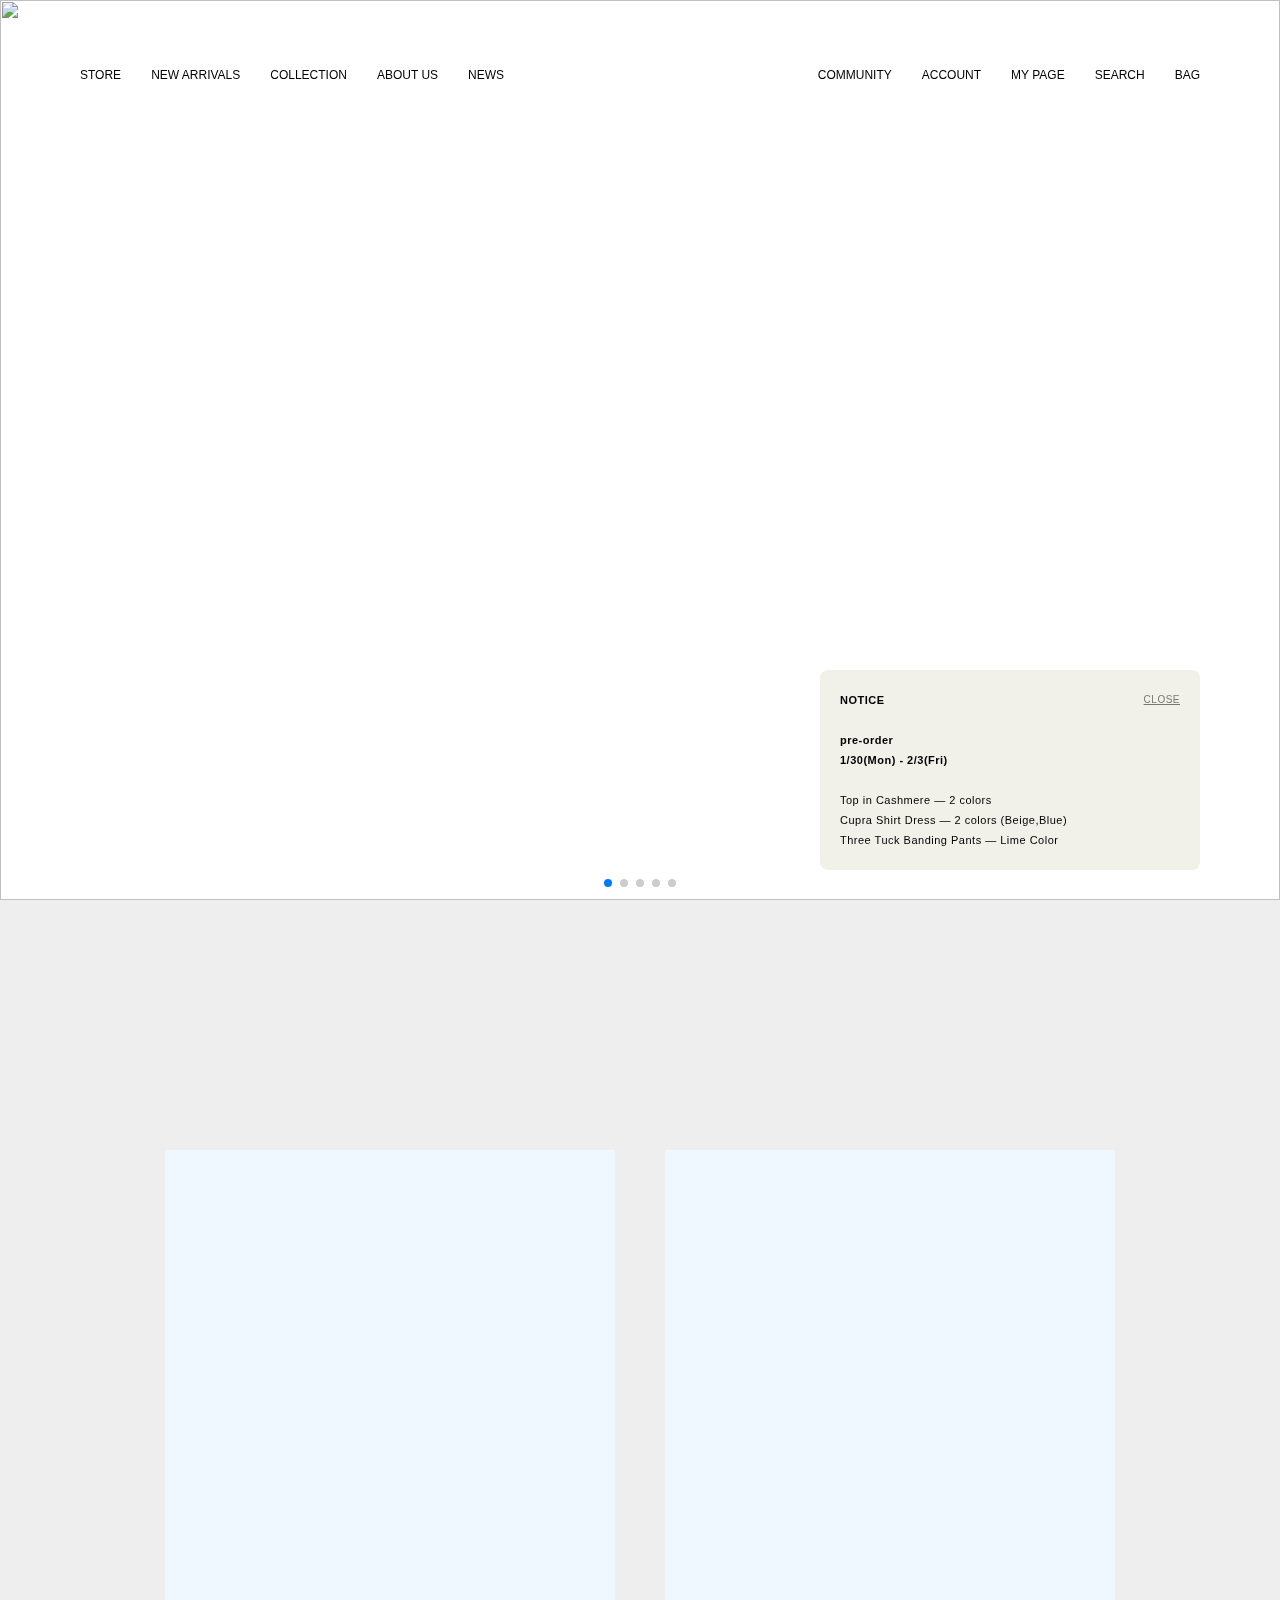
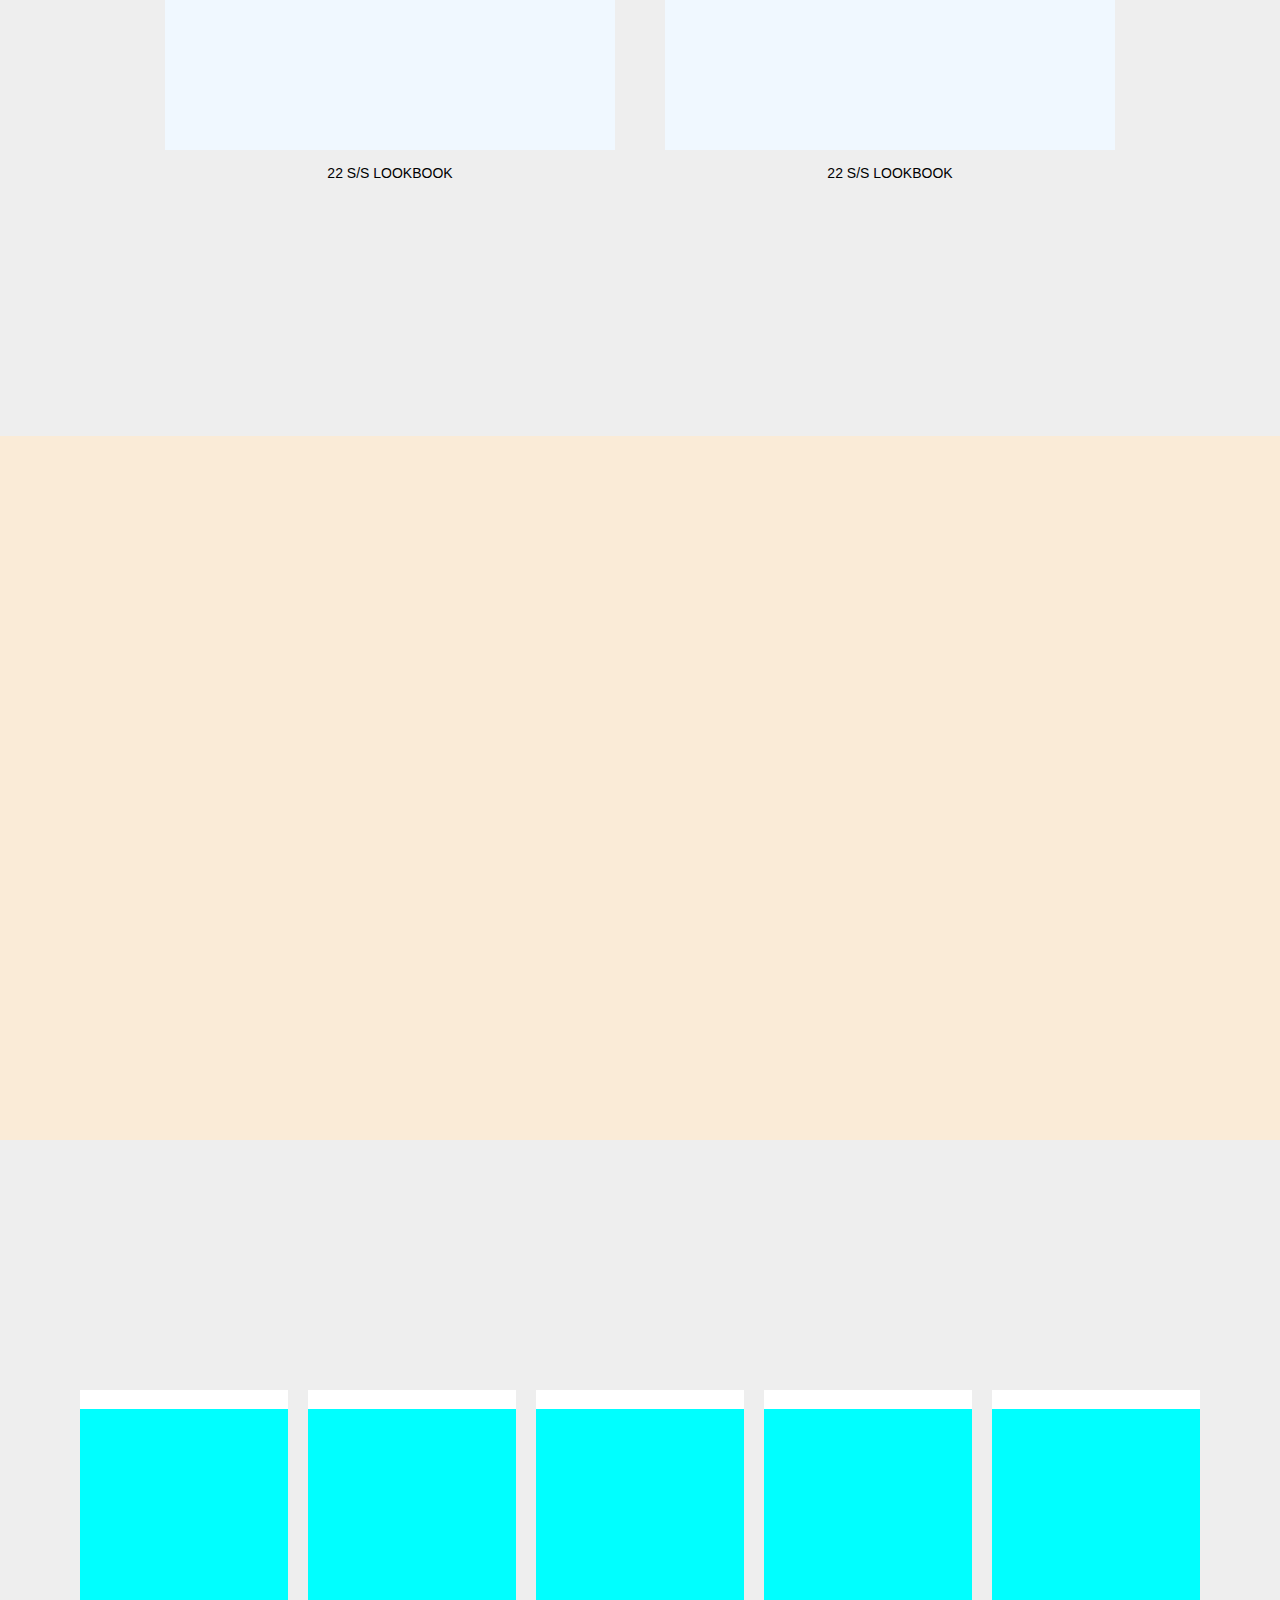
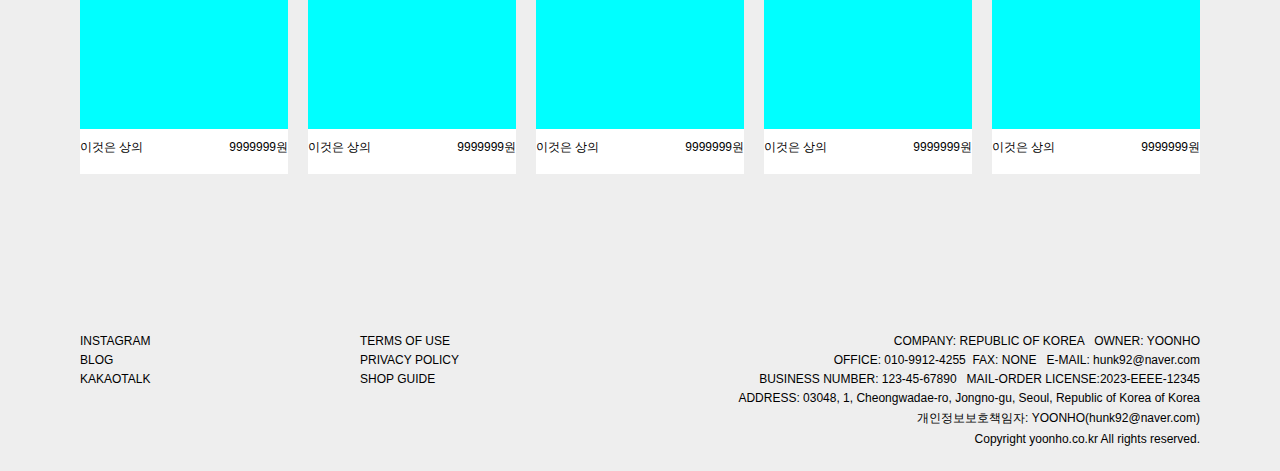
==== header.html @ de9bd092 "first commit" ====
<!DOCTYPE html>
<html lang="en">

<head>
    <meta charset="UTF-8">
    <meta http-equiv="X-UA-Compatible" content="IE=edge">
    <meta name="viewport" content="width=device-width, initial-scale=1.0">
    <title>Document</title>
    <link rel="stylesheet" href="./css/header.css">
    <link rel="stylesheet" href="./css/common.css">
    <script src="https://code.jquery.com/jquery-1.12.4.js"></script>
    <link rel="stylesheet" href="https://cdn.jsdelivr.net/npm/swiper@8/swiper-bundle.min.css" />
    <script src="https://cdn.jsdelivr.net/npm/swiper@8/swiper-bundle.min.js"></script>

</head>

<body>
    <div class="overwrap"></div>
    <div class="notice_window">
        <b>NOTICE</b>
        <br>
        <br>
        <b>
            pre-order
            <br>
            1/30(Mon) - 2/3(Fri)
            <br>
        </b>
        <br>
        Top in Cashmere — 2 colors
        <br>
        Cupra Shirt Dress — 2 colors (Beige,Blue)
        <br>
        Three Tuck Banding Pants — Lime Color
        <div class="close">CLOSE</div>
    </div>
    <header>
        <div class="header_wrap">
            <ul class="menu_sec">
                <li>STORE
                    <div class="sub_menu">
                        <ul>
                            <li>OUTERWEAR</li>
                            <li>TOP</li>
                            <li>BOTTOM</li>
                            <li>DRESS SKIRT</li>
                            <li>ACCESSORIES</li>
                        </ul>
                    </div>
                </li>
                <li>NEW ARRIVALS</li>
                <li>COLLECTION
                    <div class="sub_menu">
                        <ul>
                            <li>2022 S/S COLLECTION</li>
                            <li>2022 F/W COLLECTION</li>
                        </ul>
                    </div>
                </li>
                <li>ABOUT US</li>
                <li>NEWS</li>
            </ul>
            <ul class="logo_sec">
                <li>
                    <img src="https://cdn.shopify.com/s/files/1/0185/6238/t/25/assets/logo-new.svg?v=93111652546430656431668080501"
                        alt="">
                </li>
            </ul>
            <ul class="account_sec">
                <li>COMMUNITY
                    <div class="sub_menu">
                        <ul>
                            <li>NOTICE</li>
                            <li>REVIEW</li>
                            <li>Q&A</li>
                        </ul>
                    </div>
                </li>
                <li>ACCOUNT</li>
                <li>MY PAGE</li>
                <li>SEARCH</li>
                <li>BAG</li>
            </ul>
        </div>

    </header>

    <div class="main_banner swiper mySwiper">
        <div class="swiper-wrapper">
            <div class="swiper-slide">
                <img src="https://swiperjs.com/demos/images/nature-1.jpg" />
            </div>
            <div class="swiper-slide">
                <img src="https://swiperjs.com/demos/images/nature-2.jpg" />
            </div>
            <div class="swiper-slide">
                <img src="https://swiperjs.com/demos/images/nature-3.jpg" />
            </div>
            <div class="swiper-slide">
                <img src="https://swiperjs.com/demos/images/nature-4.jpg" />
            </div>
        </div>
        <!-- <div class="swiper-button-next"></div>
        <div class="swiper-button-prev"></div> -->
        <div class="swiper-pagination"></div>
    </div>
    <div class="container">
        <div class="first_sec">
            <div class="b_thumb">
                <div class="b_thumb_img"></div>
                <div class="b_thumb_txt">22 S/S LOOKBOOK</div>
            </div>
            <div class="b_thumb">
                <div class="b_thumb_img"></div>
                <div class="b_thumb_txt">22 S/S LOOKBOOK</div>
            </div>
        </div>
        <div class="second_sec"></div>

        <div class="third_sec">
            <div class="per_banner swiper mySwiper">
                <div class="swiper-wrapper">
                    <div class="swiper-slide slide_cover">
                        <div class="slide_img_box">
                            <div class="slide_img1"></div>
                            <div class="slide_img2"></div>
                        </div>
                        <div class="slide_txt_box">
                            <div class="slide_name">이것은 상의</div>
                            <div class="slide_price">9999999원</div>
                        </div>
                    </div>
                    <div class="swiper-slide slide_cover">
                        <div class="slide_img_box">
                            <div class="slide_img1"></div>
                            <div class="slide_img2"></div>
                        </div>
                        <div class="slide_txt_box">
                            <div class="slide_name">이것은 상의</div>
                            <div class="slide_price">9999999원</div>
                        </div>
                    </div>
                    <div class="swiper-slide slide_cover">
                        <div class="slide_img_box">
                            <div class="slide_img1"></div>
                            <div class="slide_img2"></div>
                        </div>
                        <div class="slide_txt_box">
                            <div class="slide_name">이것은 상의</div>
                            <div class="slide_price">9999999원</div>
                        </div>
                    </div>
                    <div class="swiper-slide slide_cover">
                        <div class="slide_img_box">
                            <div class="slide_img1"></div>
                            <div class="slide_img2"></div>
                        </div>
                        <div class="slide_txt_box">
                            <div class="slide_name">이것은 상의</div>
                            <div class="slide_price">9999999원</div>
                        </div>
                    </div>
                    <div class="swiper-slide slide_cover">
                        <div class="slide_img_box">
                            <div class="slide_img1"></div>
                            <div class="slide_img2"></div>
                        </div>
                        <div class="slide_txt_box">
                            <div class="slide_name">이것은 상의</div>
                            <div class="slide_price">9999999원</div>
                        </div>
                    </div>
                    <div class="swiper-slide slide_cover">
                        <div class="slide_img_box">
                            <div class="slide_img1"></div>
                            <div class="slide_img2"></div>
                        </div>
                        <div class="slide_txt_box">
                            <div class="slide_name">이것은 상의</div>
                            <div class="slide_price">9999999원</div>
                        </div>
                    </div>
                    <div class="swiper-slide slide_cover">
                        <div class="slide_img_box">
                            <div class="slide_img1"></div>
                            <div class="slide_img2"></div>
                        </div>
                        <div class="slide_txt_box">
                            <div class="slide_name">이것은 상의</div>
                            <div class="slide_price">9999999원</div>
                        </div>
                    </div>
                    <div class="swiper-slide slide_cover">
                        <div class="slide_img_box">
                            <div class="slide_img1"></div>
                            <div class="slide_img2"></div>
                        </div>
                        <div class="slide_txt_box">
                            <div class="slide_name">이것은 상의</div>
                            <div class="slide_price">9999999원</div>
                        </div>
                    </div>
                    <div class="swiper-slide slide_cover">
                        <div class="slide_img_box">
                            <div class="slide_img1"></div>
                            <div class="slide_img2"></div>
                        </div>
                        <div class="slide_txt_box">
                            <div class="slide_name">이것은 상의</div>
                            <div class="slide_price">9999999원</div>
                        </div>
                    </div>
                </div>

                <!-- <div class="swiper-pagination"></div> -->
            </div>
        </div>

        <footer>
            <div class="footer1">
                <ul>
                    <li>INSTAGRAM</li>
                    <li>BLOG</li>
                    <li>KAKAOTALK</li>
                </ul>
            </div>
            <div class="footer2">
                <ul>
                    <li>TERMS OF USE</li>
                    <li>PRIVACY POLICY</li>
                    <li>SHOP GUIDE</li>
                </ul>
            </div>
            <div class="footer3">
                <ul>
                    <li>COMPANY: REPUBLIC OF KOREA
                        &nbsp; OWNER: YOONHO</li>
                    <li>OFFICE: 010-9912-4255
                        &nbsp;FAX: NONE
                        &nbsp; E-MAIL: hunk92@naver.com</li>
                    <li>BUSINESS NUMBER: 123-45-67890
                        &nbsp; MAIL-ORDER LICENSE:2023-EEEE-12345</li>
                    <li>ADDRESS: 03048, 1, Cheongwadae-ro, Jongno-gu, Seoul, Republic of Korea
                        of Korea </li>
                    <li>개인정보보호책임자: YOONHO(hunk92@naver.com)</li>
                    <li>Copyright yoonho.co.kr All rights reserved.</li>
                </ul>
            </div>
        </footer>
        <!-- Swiper JS -->
        </script>
</body>
<script src="./js/header.js"></script>

</html>
---- css/header.css ----
.header_wrap {

    display: flex;
    justify-content: space-between;
    padding: 50px 80px 0;
    position: fixed;
    width: 100%;
    box-sizing: border-box;
    z-index: 99999;
}

.menu_sec,
.account_sec,
.logo_sec {
    display: flex;
    gap: 30px;
    font-size: 12px;
    height: 50px;
    align-items: center;
    flex: 1.5;
}

.account_sec {
    justify-content: right;
}

.logo_sec {
    width: 200px;
    flex: 1;
    justify-content: center;
}

.logo_sec>li>img {
    width: 100%;
}

.container {
    height: 1500px;
}

.menu_sec li,
.account_sec li {
    position: relative;
    white-space: nowrap;
    height: 50px;
    display: flex;
    align-items: center;
}

.sub_menu {
    position: absolute;
    left: -10px;
    top: 40px;
    display: none;
    padding-top: 30px;
    line-height: 30px;
    padding: 10px 10px;
}

.sub_menu ul li {
    height: 30px;
}

.on {
    display: block;
}


html,
body {
    position: relative;
    height: 100%;
}

body {
    background: #eee;
    font-family: Helvetica Neue, Helvetica, Arial, sans-serif;
    font-size: 14px;
    color: #000;
    margin: 0;
    padding: 0;
}

.swiper {
    width: 100%;
    height: 100%;
}

.swiper-slide {
    background-position: center;
    background-size: cover;
}

.swiper-slide img {
    display: block;
    width: 100%;
}

.overwrap {
    position: fixed;
    /* top: 100px; */
    width: 100%;
    height: calc(100vh);
    background-color: white;
    z-index: 9999;
    opacity: 0;
    transition: opacity 0.3s;
    display: none;
}

.menu_sec li:hover .sub_menu {
    display: block;
}

.first_sec {
    width: 100%;
    max-width: 1050px;
    display: flex;
    gap: 50px;
    margin: 0 auto;
    padding-top: 250px;
    justify-content: center;
}

.b_thumb {
    /* width: 450px;
    height: 600px; */
}

.b_thumb_img {
    width: 450px;
    height: 600px;
    background-color: aliceblue;
}

.b_thumb_txt {
    text-align: center;
    margin-top: 10px;
    padding: 5px 20px;
}

.second_sec {
    width: 100%;
    height: 55vw;
    background-color: antiquewhite;
    margin-top: 250px;
}

.third_sec {
    position: relative;
    height: 100%;
}

.third_sec {
    /* background: #eee; */
    font-family: Helvetica Neue, Helvetica, Arial, sans-serif;
    font-size: 14px;
    color: #000;
    margin: 250px 0 0 0;
    padding: 0 80px 40px;
    height: 30vw;
}

.swiper {
    width: 100%;
    height: 100%;
}

.swiper-slide {
    text-align: center;
    font-size: 18px;
    background: #fff;

    display: -webkit-box;
    display: -ms-flexbox;
    display: -webkit-flex;
    display: flex;
    -webkit-box-pack: center;
    -ms-flex-pack: center;
    -webkit-justify-content: center;
    justify-content: center;
    -webkit-box-align: center;
    -ms-flex-align: center;
    -webkit-align-items: center;
    align-items: center;
}

.swiper-slide img {
    display: block;
    width: 100%;
    height: 100%;
    object-fit: cover;
}

.slide_cover {
    flex-direction: column;
}

.slide_img_box {
    width: 100%;
}

.slide_img1 {
    width: 100%;
    height: 25vw;
    background-color: aqua;
}

.slide_txt_box {
    width: 100%;
    font-size: 12px;
    display: flex;
    justify-content: space-between;
    margin-top: 10px;
}

footer {
    margin-top: 100px;
    font-size: 12px;
    display: flex;
    padding: 20px 80px;
}

footer div ul li {
    padding-bottom: 5px;
}

.footer1 {
    flex: 1;
}

.footer2 {
    flex: 1;
}

.footer3 {
    flex: 2;
    text-align: right;
}

.notice_window {
    position: fixed;
    right: 80px;
    bottom: 30px;
    background: rgba(235, 233, 224, 0.7);
    z-index: 99;
    width: 340px;
    height: auto;
    border-radius: 8px;

    padding: 20px;
    color: #000;
    line-height: 20px;
    display: block;
    font-weight: 400;
    font-size: 11px;
    letter-spacing: 0.5px;
    text-align: left;
    background-position: center;
    background-repeat: no-repeat;
    background-size: cover;
}

.notice_window .close {
    cursor: pointer;
    position: absolute;
    right: 20px;
    top: 20px;
    font-size: 10px;
    color: #777;
    text-decoration: underline;
}
---- css/common.css ----
body {
    margin: 0;
    font-family: 'Noto Sans KR', sans-serif;
}

ul {
    list-style: none;
    padding: 0;
    margin: 0;
}

a {
    text-decoration: none;
    color: inherit;
}
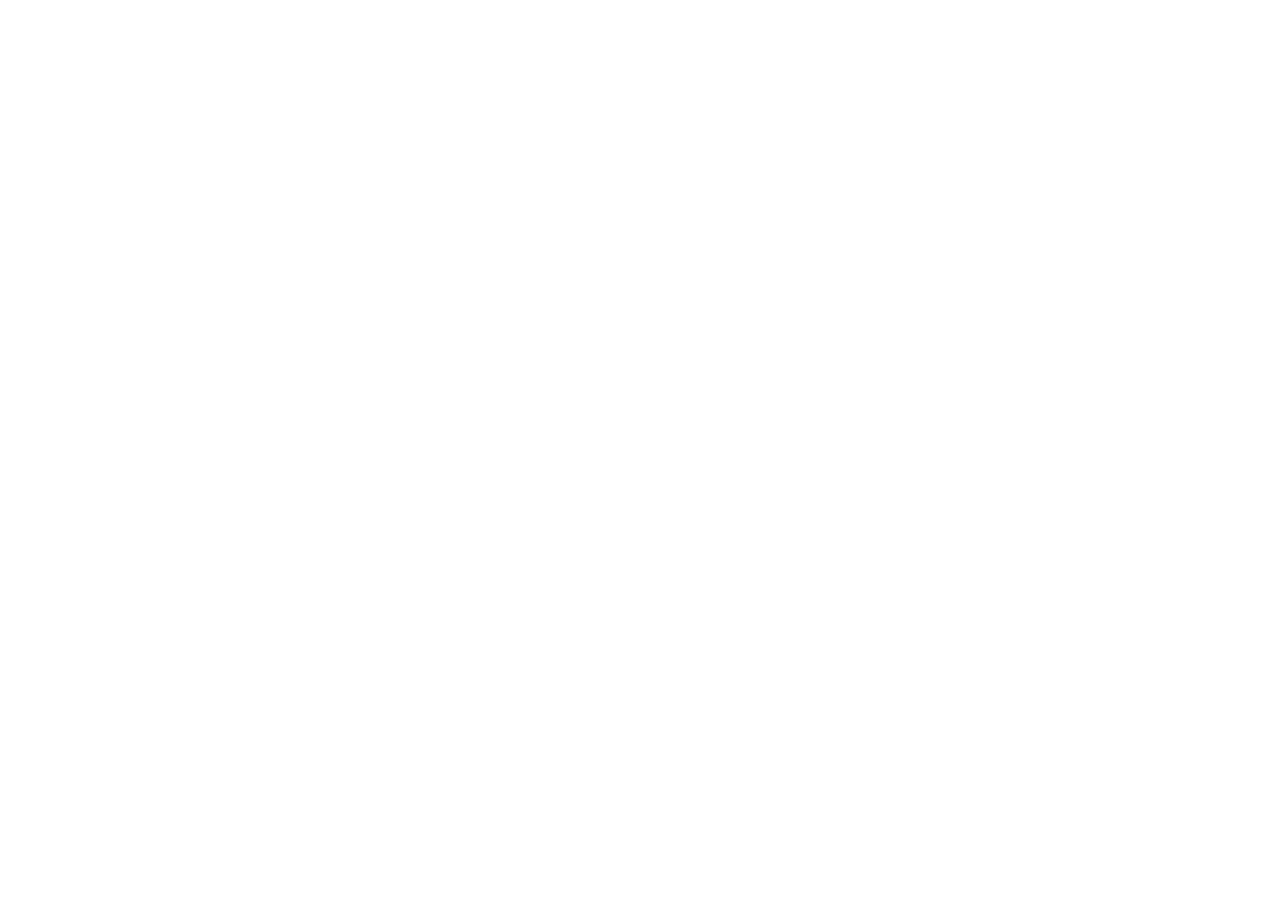
==== commit d8c62b17: "product page/item page updated" ====
--- a/header.html
+++ b/header.html
@@ -8,248 +8,23 @@
     <title>Document</title>
     <link rel="stylesheet" href="./css/header.css">
     <link rel="stylesheet" href="./css/common.css">
-    <script src="https://code.jquery.com/jquery-1.12.4.js"></script>
-    <link rel="stylesheet" href="https://cdn.jsdelivr.net/npm/swiper@8/swiper-bundle.min.css" />
-    <script src="https://cdn.jsdelivr.net/npm/swiper@8/swiper-bundle.min.js"></script>
 
 </head>
 
 <body>
-    <div class="overwrap"></div>
-    <div class="notice_window">
-        <b>NOTICE</b>
-        <br>
-        <br>
-        <b>
-            pre-order
-            <br>
-            1/30(Mon) - 2/3(Fri)
-            <br>
-        </b>
-        <br>
-        Top in Cashmere — 2 colors
-        <br>
-        Cupra Shirt Dress — 2 colors (Beige,Blue)
-        <br>
-        Three Tuck Banding Pants — Lime Color
-        <div class="close">CLOSE</div>
-    </div>
-    <header>
-        <div class="header_wrap">
-            <ul class="menu_sec">
-                <li>STORE
-                    <div class="sub_menu">
-                        <ul>
-                            <li>OUTERWEAR</li>
-                            <li>TOP</li>
-                            <li>BOTTOM</li>
-                            <li>DRESS SKIRT</li>
-                            <li>ACCESSORIES</li>
-                        </ul>
-                    </div>
-                </li>
-                <li>NEW ARRIVALS</li>
-                <li>COLLECTION
-                    <div class="sub_menu">
-                        <ul>
-                            <li>2022 S/S COLLECTION</li>
-                            <li>2022 F/W COLLECTION</li>
-                        </ul>
-                    </div>
-                </li>
-                <li>ABOUT US</li>
-                <li>NEWS</li>
-            </ul>
-            <ul class="logo_sec">
-                <li>
-                    <img src="https://cdn.shopify.com/s/files/1/0185/6238/t/25/assets/logo-new.svg?v=93111652546430656431668080501"
-                        alt="">
-                </li>
-            </ul>
-            <ul class="account_sec">
-                <li>COMMUNITY
-                    <div class="sub_menu">
-                        <ul>
-                            <li>NOTICE</li>
-                            <li>REVIEW</li>
-                            <li>Q&A</li>
-                        </ul>
-                    </div>
-                </li>
-                <li>ACCOUNT</li>
-                <li>MY PAGE</li>
-                <li>SEARCH</li>
-                <li>BAG</li>
-            </ul>
-        </div>
 
-    </header>
 
-    <div class="main_banner swiper mySwiper">
-        <div class="swiper-wrapper">
-            <div class="swiper-slide">
-                <img src="https://swiperjs.com/demos/images/nature-1.jpg" />
-            </div>
-            <div class="swiper-slide">
-                <img src="https://swiperjs.com/demos/images/nature-2.jpg" />
-            </div>
-            <div class="swiper-slide">
-                <img src="https://swiperjs.com/demos/images/nature-3.jpg" />
-            </div>
-            <div class="swiper-slide">
-                <img src="https://swiperjs.com/demos/images/nature-4.jpg" />
-            </div>
-        </div>
-        <!-- <div class="swiper-button-next"></div>
-        <div class="swiper-button-prev"></div> -->
-        <div class="swiper-pagination"></div>
-    </div>
-    <div class="container">
-        <div class="first_sec">
-            <div class="b_thumb">
-                <div class="b_thumb_img"></div>
-                <div class="b_thumb_txt">22 S/S LOOKBOOK</div>
-            </div>
-            <div class="b_thumb">
-                <div class="b_thumb_img"></div>
-                <div class="b_thumb_txt">22 S/S LOOKBOOK</div>
-            </div>
-        </div>
-        <div class="second_sec"></div>
 
-        <div class="third_sec">
-            <div class="per_banner swiper mySwiper">
-                <div class="swiper-wrapper">
-                    <div class="swiper-slide slide_cover">
-                        <div class="slide_img_box">
-                            <div class="slide_img1"></div>
-                            <div class="slide_img2"></div>
-                        </div>
-                        <div class="slide_txt_box">
-                            <div class="slide_name">이것은 상의</div>
-                            <div class="slide_price">9999999원</div>
-                        </div>
-                    </div>
-                    <div class="swiper-slide slide_cover">
-                        <div class="slide_img_box">
-                            <div class="slide_img1"></div>
-                            <div class="slide_img2"></div>
-                        </div>
-                        <div class="slide_txt_box">
-                            <div class="slide_name">이것은 상의</div>
-                            <div class="slide_price">9999999원</div>
-                        </div>
-                    </div>
-                    <div class="swiper-slide slide_cover">
-                        <div class="slide_img_box">
-                            <div class="slide_img1"></div>
-                            <div class="slide_img2"></div>
-                        </div>
-                        <div class="slide_txt_box">
-                            <div class="slide_name">이것은 상의</div>
-                            <div class="slide_price">9999999원</div>
-                        </div>
-                    </div>
-                    <div class="swiper-slide slide_cover">
-                        <div class="slide_img_box">
-                            <div class="slide_img1"></div>
-                            <div class="slide_img2"></div>
-                        </div>
-                        <div class="slide_txt_box">
-                            <div class="slide_name">이것은 상의</div>
-                            <div class="slide_price">9999999원</div>
-                        </div>
-                    </div>
-                    <div class="swiper-slide slide_cover">
-                        <div class="slide_img_box">
-                            <div class="slide_img1"></div>
-                            <div class="slide_img2"></div>
-                        </div>
-                        <div class="slide_txt_box">
-                            <div class="slide_name">이것은 상의</div>
-                            <div class="slide_price">9999999원</div>
-                        </div>
-                    </div>
-                    <div class="swiper-slide slide_cover">
-                        <div class="slide_img_box">
-                            <div class="slide_img1"></div>
-                            <div class="slide_img2"></div>
-                        </div>
-                        <div class="slide_txt_box">
-                            <div class="slide_name">이것은 상의</div>
-                            <div class="slide_price">9999999원</div>
-                        </div>
-                    </div>
-                    <div class="swiper-slide slide_cover">
-                        <div class="slide_img_box">
-                            <div class="slide_img1"></div>
-                            <div class="slide_img2"></div>
-                        </div>
-                        <div class="slide_txt_box">
-                            <div class="slide_name">이것은 상의</div>
-                            <div class="slide_price">9999999원</div>
-                        </div>
-                    </div>
-                    <div class="swiper-slide slide_cover">
-                        <div class="slide_img_box">
-                            <div class="slide_img1"></div>
-                            <div class="slide_img2"></div>
-                        </div>
-                        <div class="slide_txt_box">
-                            <div class="slide_name">이것은 상의</div>
-                            <div class="slide_price">9999999원</div>
-                        </div>
-                    </div>
-                    <div class="swiper-slide slide_cover">
-                        <div class="slide_img_box">
-                            <div class="slide_img1"></div>
-                            <div class="slide_img2"></div>
-                        </div>
-                        <div class="slide_txt_box">
-                            <div class="slide_name">이것은 상의</div>
-                            <div class="slide_price">9999999원</div>
-                        </div>
-                    </div>
-                </div>
 
-                <!-- <div class="swiper-pagination"></div> -->
-            </div>
-        </div>
 
-        <footer>
-            <div class="footer1">
-                <ul>
-                    <li>INSTAGRAM</li>
-                    <li>BLOG</li>
-                    <li>KAKAOTALK</li>
-                </ul>
-            </div>
-            <div class="footer2">
-                <ul>
-                    <li>TERMS OF USE</li>
-                    <li>PRIVACY POLICY</li>
-                    <li>SHOP GUIDE</li>
-                </ul>
-            </div>
-            <div class="footer3">
-                <ul>
-                    <li>COMPANY: REPUBLIC OF KOREA
-                        &nbsp; OWNER: YOONHO</li>
-                    <li>OFFICE: 010-9912-4255
-                        &nbsp;FAX: NONE
-                        &nbsp; E-MAIL: hunk92@naver.com</li>
-                    <li>BUSINESS NUMBER: 123-45-67890
-                        &nbsp; MAIL-ORDER LICENSE:2023-EEEE-12345</li>
-                    <li>ADDRESS: 03048, 1, Cheongwadae-ro, Jongno-gu, Seoul, Republic of Korea
-                        of Korea </li>
-                    <li>개인정보보호책임자: YOONHO(hunk92@naver.com)</li>
-                    <li>Copyright yoonho.co.kr All rights reserved.</li>
-                </ul>
-            </div>
-        </footer>
-        <!-- Swiper JS -->
-        </script>
+
+    <footer>
+
+    </footer>
+    <!-- Swiper JS -->
+    </script>
 </body>
 <script src="./js/header.js"></script>
+<script src="./js/index.js"></script>
 
 </html>--- a/css/header.css
+++ b/css/header.css
@@ -7,6 +7,9 @@
     width: 100%;
     box-sizing: border-box;
     z-index: 99999;
+    max-width: 1500px;
+    left: 50%;
+    transform: translate(-50%, 0);
 }
 
 .menu_sec,
@@ -30,7 +33,7 @@
     justify-content: center;
 }
 
-.logo_sec>li>img {
+.logo_sec>li>a>img {
     width: 100%;
 }
 
@@ -45,6 +48,7 @@
     height: 50px;
     display: flex;
     align-items: center;
+    cursor: pointer;
 }
 
 .sub_menu {
@@ -66,159 +70,32 @@
 }
 
 
-html,
-body {
-    position: relative;
-    height: 100%;
-}
 
-body {
-    background: #eee;
-    font-family: Helvetica Neue, Helvetica, Arial, sans-serif;
-    font-size: 14px;
-    color: #000;
-    margin: 0;
-    padding: 0;
-}
-
-.swiper {
-    width: 100%;
-    height: 100%;
-}
-
-.swiper-slide {
-    background-position: center;
-    background-size: cover;
-}
-
-.swiper-slide img {
-    display: block;
-    width: 100%;
-}
 
 .overwrap {
     position: fixed;
-    /* top: 100px; */
     width: 100%;
     height: calc(100vh);
-    background-color: white;
     z-index: 9999;
     opacity: 0;
     transition: opacity 0.3s;
     display: none;
+    background: rgba(255, 255, 255, 0.9);
+    backdrop-filter: blur(11.5px);
+    -webkit-backdrop-filter: blur(11.5px);
 }
 
 .menu_sec li:hover .sub_menu {
     display: block;
 }
 
-.first_sec {
-    width: 100%;
-    max-width: 1050px;
-    display: flex;
-    gap: 50px;
-    margin: 0 auto;
-    padding-top: 250px;
-    justify-content: center;
-}
-
-.b_thumb {
-    /* width: 450px;
-    height: 600px; */
-}
-
-.b_thumb_img {
-    width: 450px;
-    height: 600px;
-    background-color: aliceblue;
-}
-
-.b_thumb_txt {
-    text-align: center;
-    margin-top: 10px;
-    padding: 5px 20px;
-}
-
-.second_sec {
-    width: 100%;
-    height: 55vw;
-    background-color: antiquewhite;
-    margin-top: 250px;
-}
-
-.third_sec {
-    position: relative;
-    height: 100%;
-}
-
-.third_sec {
-    /* background: #eee; */
-    font-family: Helvetica Neue, Helvetica, Arial, sans-serif;
-    font-size: 14px;
-    color: #000;
-    margin: 250px 0 0 0;
-    padding: 0 80px 40px;
-    height: 30vw;
-}
-
-.swiper {
-    width: 100%;
-    height: 100%;
-}
-
-.swiper-slide {
-    text-align: center;
-    font-size: 18px;
-    background: #fff;
-
-    display: -webkit-box;
-    display: -ms-flexbox;
-    display: -webkit-flex;
-    display: flex;
-    -webkit-box-pack: center;
-    -ms-flex-pack: center;
-    -webkit-justify-content: center;
-    justify-content: center;
-    -webkit-box-align: center;
-    -ms-flex-align: center;
-    -webkit-align-items: center;
-    align-items: center;
-}
-
-.swiper-slide img {
-    display: block;
-    width: 100%;
-    height: 100%;
-    object-fit: cover;
-}
-
-.slide_cover {
-    flex-direction: column;
-}
-
-.slide_img_box {
-    width: 100%;
-}
-
-.slide_img1 {
-    width: 100%;
-    height: 25vw;
-    background-color: aqua;
-}
-
-.slide_txt_box {
-    width: 100%;
+footer {
+    margin: 100px auto 0;
     font-size: 12px;
     display: flex;
-    justify-content: space-between;
-    margin-top: 10px;
-}
-
-footer {
-    margin-top: 100px;
-    font-size: 12px;
-    display: flex;
-    padding: 20px 80px;
+    padding: 120px 80px 20px;
+    max-width: 1500px;
+    clear: both;
 }
 
 footer div ul li {
@@ -236,37 +113,4 @@
 .footer3 {
     flex: 2;
     text-align: right;
-}
-
-.notice_window {
-    position: fixed;
-    right: 80px;
-    bottom: 30px;
-    background: rgba(235, 233, 224, 0.7);
-    z-index: 99;
-    width: 340px;
-    height: auto;
-    border-radius: 8px;
-
-    padding: 20px;
-    color: #000;
-    line-height: 20px;
-    display: block;
-    font-weight: 400;
-    font-size: 11px;
-    letter-spacing: 0.5px;
-    text-align: left;
-    background-position: center;
-    background-repeat: no-repeat;
-    background-size: cover;
-}
-
-.notice_window .close {
-    cursor: pointer;
-    position: absolute;
-    right: 20px;
-    top: 20px;
-    font-size: 10px;
-    color: #777;
-    text-decoration: underline;
 }